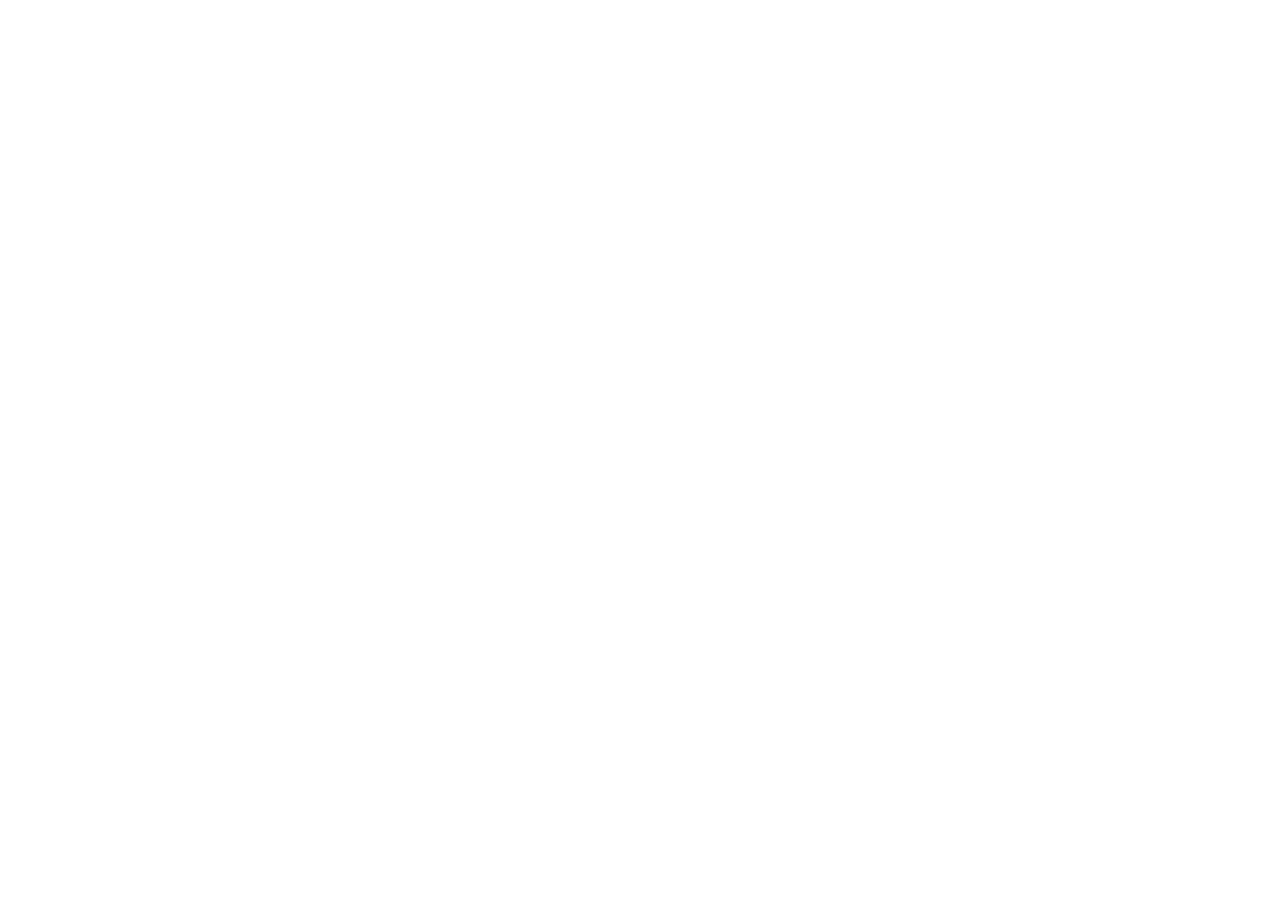
==== Aula-07/super-trunfo-01/index.html @ af76634a "start" ====
<!DOCTYPE html>
<html lang="pt-br">
<head>
    <meta charset="UTF-8">
    <meta http-equiv="X-UA-Compatible" content="IE=edge">
    <meta name="viewport" content="width=device-width, initial-scale=1.0">
    <link rel="stylesheet" href="style/style.css">
    <title>Imersão Dev - Aula 07</title>
</head>
<body>
    <script src="javascript/app.js"></script>
</body>
</html>
---- Aula-07/super-trunfo-01/style/style.css ----
@charset "UTF-8";
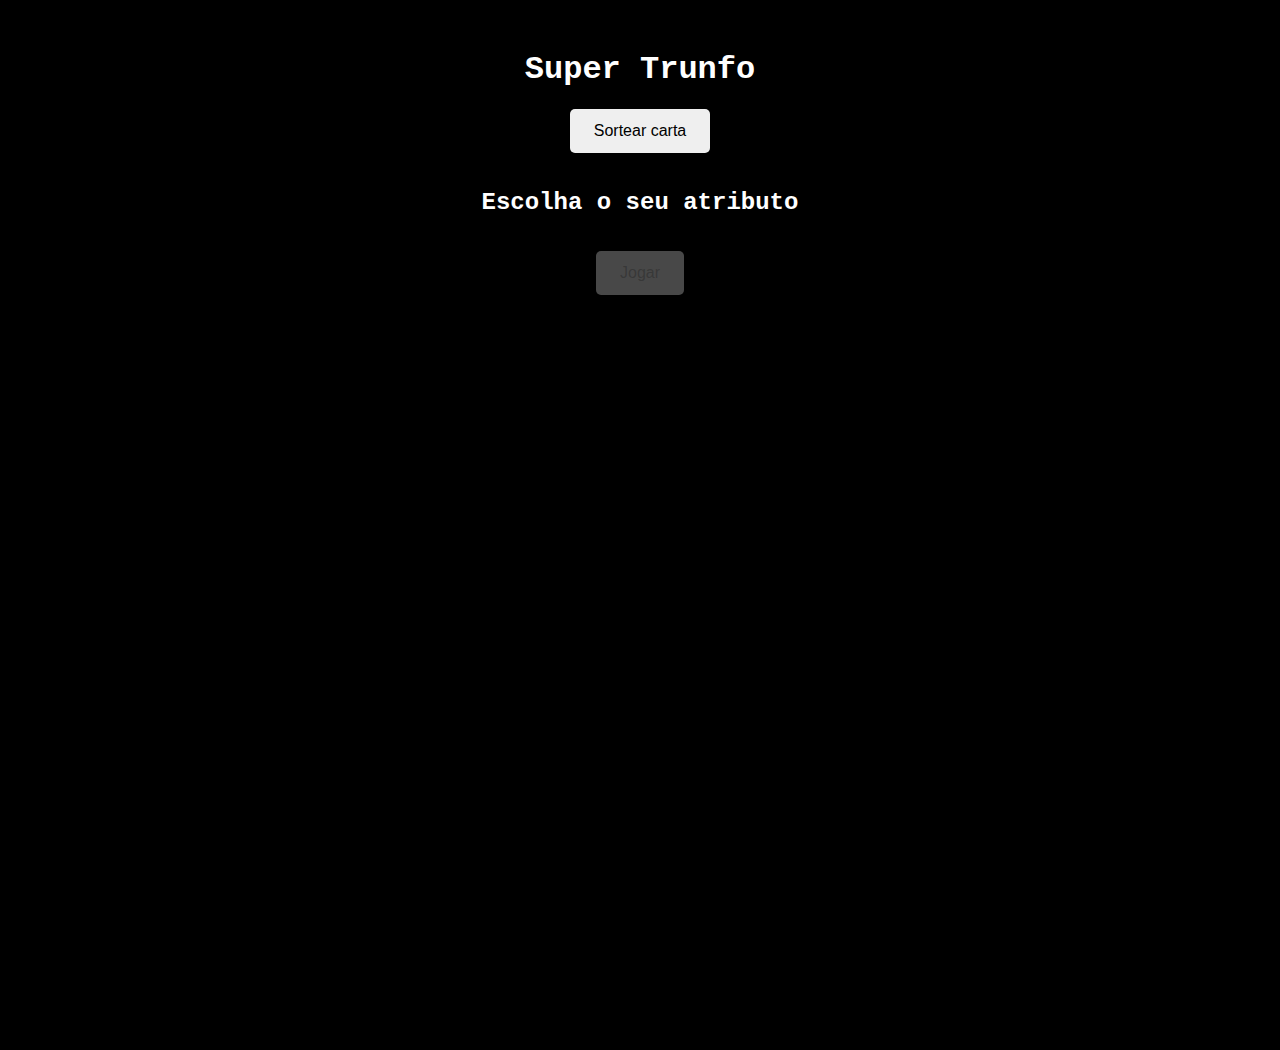
==== commit 8a89dd93: "final" ====
--- a/Aula-07/super-trunfo-01/index.html
+++ b/Aula-07/super-trunfo-01/index.html
@@ -8,6 +8,20 @@
     <title>Imersão Dev - Aula 07</title>
 </head>
 <body>
+    <div class="container">
+        <img src="https://www.alura.com.br/assets/img/imersoes/dev-2021/logo-imersao-super-trunfo.png" class="page-logo"
+            alt="">
+        <h1 class="page-title">Super Trunfo</h1>
+
+        <button onclick="sortearCarta()" id="btnSortear">Sortear carta</button>
+
+        <form id="form">
+            <h2>Escolha o seu atributo</h2>
+            <div class="opcoes" id="opcoes"></div>
+            <button type="button" id="btnJogar" onclick="jogar()" disabled="false">Jogar</button>
+            <div id="resultado"></div> 
+        </form>
+    </div>
     <script src="javascript/app.js"></script>
 </body>
 </html>--- a/Aula-07/super-trunfo-01/style/style.css
+++ b/Aula-07/super-trunfo-01/style/style.css
@@ -1 +1,73 @@
-@charset "UTF-8";+@charset "UTF-8";
+
+body {
+    font-family: 'Roboto Mono', monospace;
+    min-height: 854px;
+    background-image: url('https://www.alura.com.br/assets/img/imersoes/dev-2021/dia-07-super-trunfo-bg.png');
+    background-color: #000000;
+    background-size: cover;
+    background-position: center top;
+    background-repeat: no-repeat;
+    padding-bottom: 20vh;
+}
+
+.container {
+    text-align: center;
+    padding: 20px;
+}
+
+.page-title {
+    color: #ffffff;
+    margin: 5px 0;
+}
+
+button {
+    padding: .8rem 1.5rem;
+    margin: 1rem 0;
+    border-radius: 5px;
+    border: none;
+    font-size: 1rem;
+}
+
+h2 {
+    color: white;
+}
+
+#carta-jogador {
+    width: 360px;
+    height: 500px;
+    overflow: auto;
+    border-radius: 10px;
+    margin-bottom: 10px;
+    margin: 0 auto;
+    display: flex;
+    align-items: flex-end;
+}
+
+#carta-jogador h3 {
+    text-align: center;
+}
+
+.carta-imagem {
+    border: 1px solid black;
+    height: 100px;
+    margin: 10px;
+}
+
+.carta-imagem img {
+    width: 100%;
+    height: 100%;
+}
+
+.carta-status {
+    height: 160px;
+    margin: 1.5rem;
+}
+
+.carta-status input {
+    margin: 20px 10px;
+}
+
+.opcoes {
+    color: white;
+}